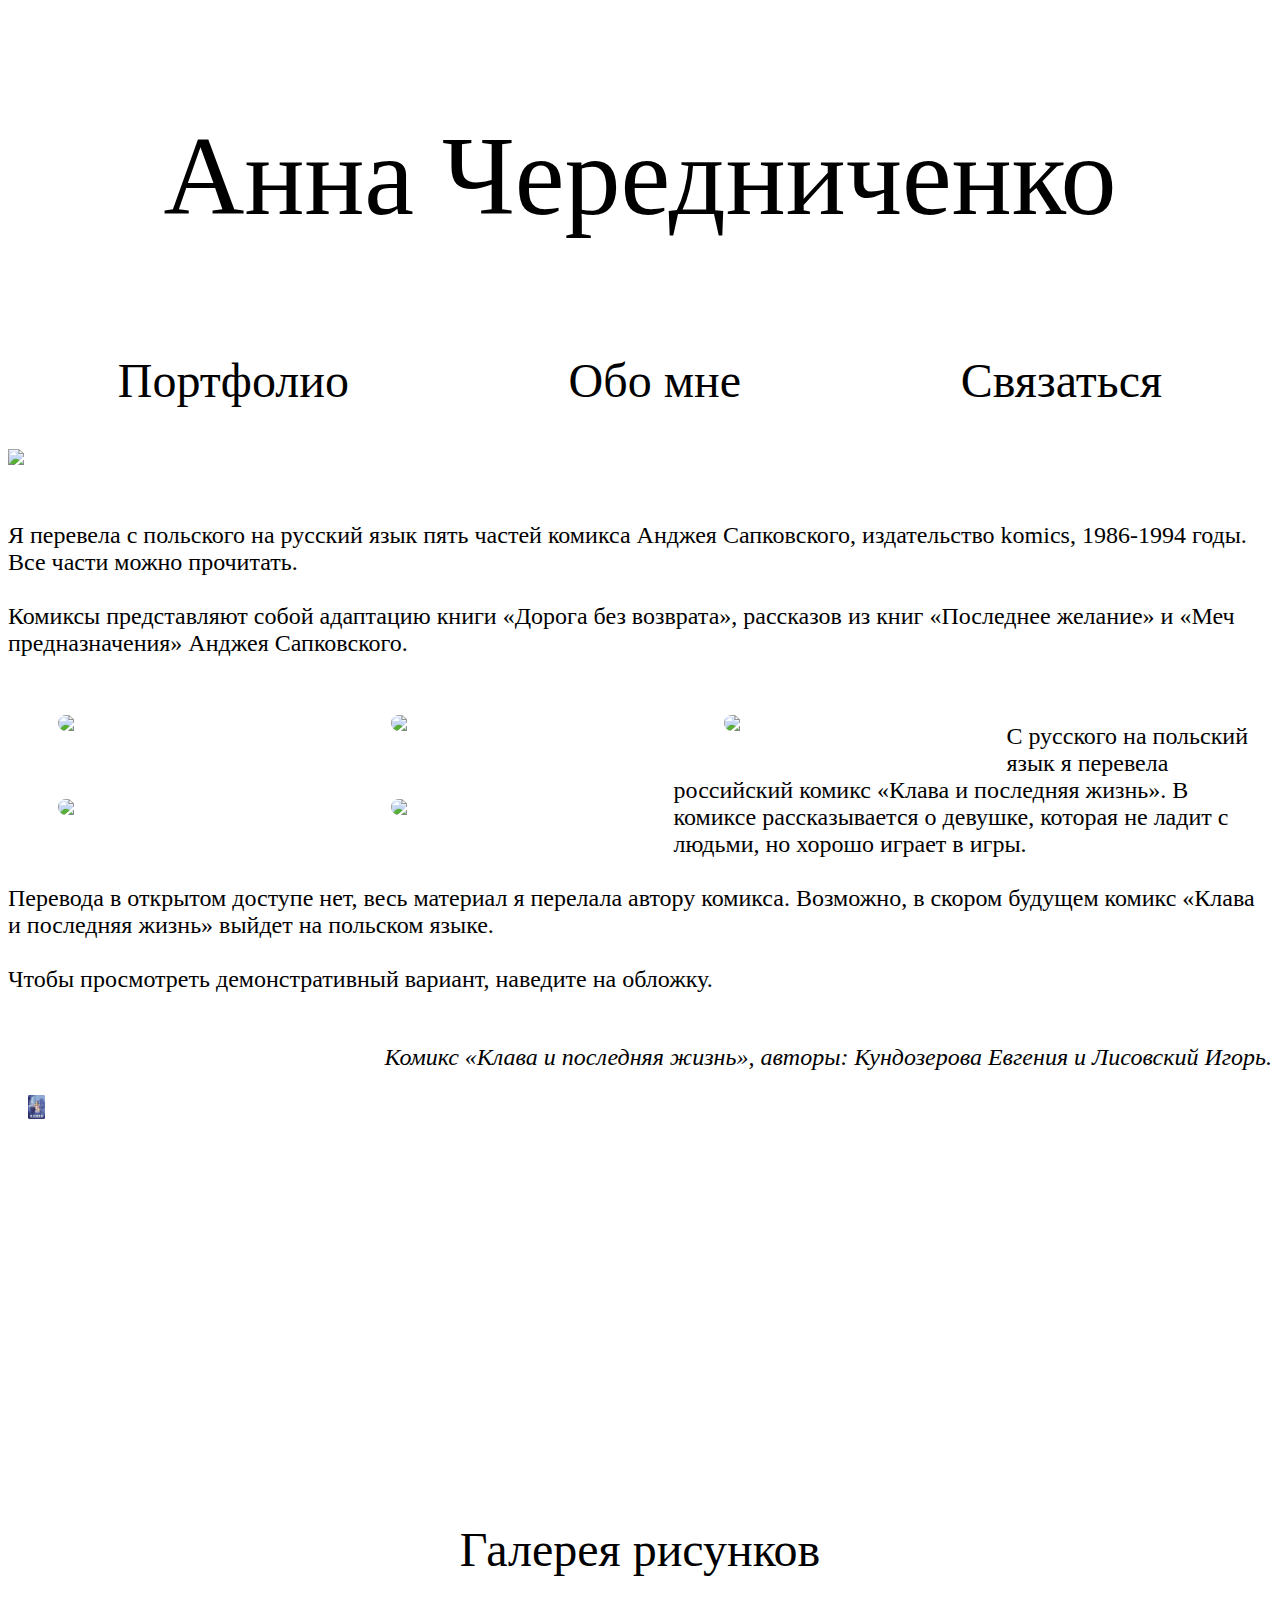
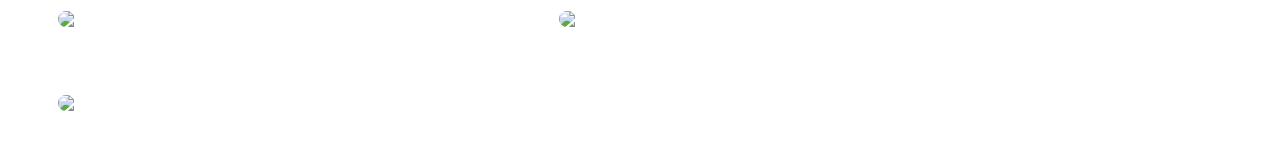
==== index.html @ a0c8c5ea "Add files via upload" ====
<!doctype html>
<html lang="ru">
    <head>
        <meta charset="utf-8">
        <title>Портфолио</title>
        <meta name="viewport" content="width=device-width, initial-scale=1, maximum-scale=1, user-scalable=no">
        <meta name="keybords" content="портфолио, перевод, блог, иллюстратор, иллюстрации, программирование, программист, HTML, CSS, Ведьмак, Witcher, комиксы">
        <meta name="description" content="Портфолио переводчика, иллюстратора, программиста и просто хорошей девчули. Переводит комиксы, рисует и учится программировать.">
        <link rel="stylesheet" href="https://stackpath.bootstrapcdn.com/bootstrap/4.2.1/css/bootstrap.min.css" integrity="sha384-GJzZqFGwb1QTTN6wy59ffF1BuGJpLSa9DkKMp0DgiMDm4iYMj70gZWKYbI706tWS" crossorigin="anonymous">
        <link href="style.css" rel="stylesheet">
        <link href="lightbox/css/lightbox.min.css" rel="stylesheet">
        <style>
            @font-face {
                font-family: Xarrovv;
                src: url(fonts/Xarrovv.otf);
            }

            @font-face {
                font-family: Anitype Redwood1;
                src: url(fonts/Anitype.otf);
            }
        </style>
    </head>
    <body>
        <link href="https://fonts.googleapis.com/css?family=Cormorant+SC" rel="stylesheet">
        <link href="https://fonts.googleapis.com/css?family=Open+Sans+Condensed:300" rel="stylesheet">
        <div class="container">
            <div class="head">
                <p>Анна Чередниченко</p>
            </div>
            <div class="nav">
                <p class="navlinks">
                    <a href="index.html">Портфолио</a>
                </p>
                <p class="navlinks">
                    <a href="about.html">Обо мне</a>
                </p>
                <p class="navlinks">
                    <a href="contact.html">Связаться</a>
                </p>
            </div>
            <br>
            <br>
            <div class="row">
                <div class="photowitcher col-4">
                    <img src="image/witcher.png" class="img-fluid">
                    <br>
                    <br>
                </div>
                <div class="col-8">
                    <p>
                        Я перевела с польского на русский язык пять частей комикса Анджея Сапковского, издательство komics, 1986-1994 годы. Все части можно прочитать.
                        <br>
                        <br>Комиксы представляют собой адаптацию книги «Дорога без возврата», рассказов из книг «Последнее желание» и «Меч предназначения» Анджея Сапковского.

                    
                    </p>
                </div>
            </div>
            <div class="row">
            <div id="comics">
                <figure class="witcher">
                    <a target="_blank" href="./files/WitcherNoReturnRoad.pdf">
                        <img src="image/WitcherNoReturnRoad.jpg">
                    </a>
                </figure>
                <figure class="witcher">
                    <a target="_blank" href="./files/WitcherGeralt.pdf">
                        <img src="image/WitcherGeralt.jpg">
                    </a>
                </figure>
                <figure class="witcher">
                    <a target="_blank" href="./files/WitcherLesserEvil.pdf">
                        <img src="image/WitcherLesserEvil.jpg">
                    </a>
                </figure>
                <figure class="witcher">
                    <a target="_blank" href="./files/WitcherLastWish.pdf">
                        <img src="image/WitcherLastWish.jpg">
                    </a>
                </figure>
                <figure class="witcher">
                    <a target="_blank" href="./files/LimitOfThePossible.pdf">
                        <img src="image/LimitOfThePossible.jpg">
                    </a>
                </figure>
            </div>
            </div>
            <br>
            <div class="row">
                <div class="col-8">
                    <p>
                        С русского на польский язык я перевела российский комикс «Клава и последняя жизнь». В комиксе рассказывается о девушке, которая не ладит  с людьми, но хорошо играет в игры. 
                        <br>
                        <br>
                        Перевода в открытом доступе нет, весь материал я перелала автору комикса. Возможно, в скором будущем комикс «Клава и последняя жизнь» выйдет на польском языке.
                        <br>
                        <br>
                        Чтобы просмотреть демонстративный вариант, наведите на обложку.
                        <br>
                        <br>
                        <div class="KlavaAutors">
                            <p>
                                <i>Комикс «Клава и последняя жизнь», авторы: Кундозерова Евгения и Лисовский Игорь.</i>
                            </p>
                        </div>
                </div>
                <div class="col-4">
                    <a class="photoklava"></a>
                </div>
            </div>
            <br>
            <br>
            <div class="row">
                <div class="col video">
                    <iframe class="video" src="https://www.youtube.com/embed/O2N-5maKZ9Q" frameborder="0" allow="accelerometer; autoplay; encrypted-media; gyroscope; picture-in-picture" allowfullscreen></iframe>
                </div>
                <div class="col video">
                    <iframe class="video" src="https://www.youtube.com/embed/LhoLuui9gX8" frameborder="0" allow="accelerometer; autoplay; encrypted-media; gyroscope; picture-in-picture" allowfullscreen></iframe>
                </div>
            </div>
            <br>
            <br>
            <div class="nav">
                <div class="navlinks">Галерея рисунков</div>
            </div>
            <div class="row">
            <div id="gallery">
                <figure class="photo">
                    <a href="image/CrowsKingdom.png" data-lightbox="roadtrip">
                        <img src="image/CrowsKingdom.png"/>
                    </a>
                </figure>
                <figure class="photo">
                    <a href="image/werwr.png" data-lightbox="roadtrip">
                        <img src="image/werwr.png">
                    </a>
                </figure>
                <figure class="photo">
                    <a href="image/nighttravel.png" data-lightbox="roadtrip">
                        <img src="image/nighttravel.png">
                    </a>
                </figure>
            </div>
        </div>
        </div>
        <script src="lightbox/js/lightbox-plus-jquery.min.js"></script>
    </body>
</html>
---- style.css ----
.container {
    width: 100%;
    max-width: 1080;
    margin: 0 auto;
    box-sizing: border-box;
}

.container.contact {
    width: 100%;
    max-width: 960px;
    margin: 0 auto;
    box-sizing: border-box;
}

.head {
    font-size: 7rem;
    text-align: center;
    -webkit-touch-callout: none;
    -webkit-user-select: none;
    -khtml-user-select: none;
    -moz-user-select: none;
    -ms-user-select: none;
    user-select: none;
    /* Чтобы не выделялся текст */
    font-family: 'Anitype Redwood1';
}

@media screen and (max-width: 400px) {
    .head {
        font-size: 5rem;
    }
}

body {
    background: url(https://html5book.ru/wp-content/uploads/2015/10/background54.png)
}

.row {
    font-size: 1.5rem;
    font-family: 'Xarrovv';
}

.nav {
    text-align: center;
    display: flex;
    justify-content: space-between;
    font-size: 3rem;
}

.nav a {
    color: rgb(2, 1, 1);
    display: inline-block;
    position: relative;
    text-decoration: none;
}

.nav a::before {
    display: block;
    position: absolute;
    content: "";
    height: 2px;
    width: 0;
    background-color: #f4c430;
    transition: width .5s ease-in-out, left .5s ease-in-out;
    left: 50%;
    bottom: 0;
}

.nav a::after {
    display: block;
    position: absolute;
    content: "";
    height: 2px;
    width: 0;
    background-color: #f4c430;
    transition: width .5s ease-in-out;
    left: 50%;
    bottom: 0;
}

.nav a:hover::before {
    width: 50%;
    left: 0;
}

.nav a:hover::after {
    width: 50%;
}

.navlinks {
    margin: auto;
    font-family: 'Anitype Redwood1';
}

.KlavaAutors {
    text-align: right;
}

.witcher {
    float: left;
    width: 20%;
    padding: 10px;
    box-sizing: border-box;
}

.witcher img {
    display: block;
    max-width: 100%;
    height: auto;
    box-sizing: border-box;
    border-radius: 10px;
}

.witcher a {
    border-radius: 10px;
    display: block;
    position: relative;
}

.witcher a:hover {
    outline: 0px dashed #f4c430;
    box-shadow: 0 0 0 6px rgba(244, 196, 48, 0.62);
    animation: 1s animateBorder infinite;
    -webkit-transition: all 1s ease;
    -moz-transition: all 0.2s ease;
    -o-transition: all 0.2s ease;
    -ms-transition: all 0.2s ease;
    transition: all 0.2s ease;
}

.photoklava {
    text-decoration: none;
    outline: none;
    display: inline-block;
    padding: 12px 20px;
    margin: 10px 20px;
}

a.photoklava {
    background: url("image/klava.jpg");
    display: block;
    height: 100%;
    background-size: contain;
    background-repeat: no-repeat;
}

a.photoklava:hover {
    background: url("image/komiks.jpg");
    display: block;
    height: 100%;
    background-size: contain;
    background-repeat: no-repeat;
}

.photoklava:hover {
    -webkit-transition: all 1s ease;
    -moz-transition: all 1s ease;
    -o-transition: all 1s ease;
    -ms-transition: all 1s ease;
    transition: all 1s ease;
}

.video {
    display: inline-block;
    text-decoration: none;
    outline: none;
    border-radius: 10px;
    text-align: center;
}

.video iframe {
    width: 500px;
    height: 315px;
}

@media screen and (max-width: 534px) {
    .video iframe {
        width: 400px;
        height: 215px;
    }
}

@media screen and (max-width: 375px) {
    .video iframe {
        width: 300px;
        height: 115px;
    }
}

.photo {
    float: left;
    width: 33.333333%;
    padding: 10px;
    box-sizing: border-box;
}

.photo img {
    display: block;
    max-width: 100%;
    height: auto;
    box-sizing: border-box;
    border-radius: 10px;
}

.photo a {
    border-radius: 10px;
    display: block;
    position: relative;
}

.photo a:hover {
    outline: 0px dashed #f4c430;
    box-shadow: 0 0 0 6px rgba(244, 196, 48, 0.62);
    animation: 1s animateBorder infinite;
    -webkit-transition: all 1s ease;
    -moz-transition: all 0.2s ease;
    -o-transition: all 0.2s ease;
    -ms-transition: all 0.2s ease;
    transition: all 0.2s ease;
}

.photo a:after {
    content: '';
    background: transparent url(../img/icons/eye-icon.png) no-repeat center;
    width: 52px;
    height: 35px;
    position: absolute;
    margin: auto;
    top: 0;
    left: 0;
    bottom: 0;
    right: 0;
    visibility: hidden;
}

.photo:hover > a:after {
    visibility: visible;
}

.text {
    font-size: 1.5rem;
    text-align: left;
}

.email {
    font-family: 'IriskaFree';
    text-align: center;
    font-size: 2rem;
    border-radius: 1px;
    box-shadow: 0 0 0 6px rgba(244, 196, 48, 0.62);
}

.cat {
    text-align: right;
}

.cat img {
    width: 400px;
    position: absolute;
    margin: auto;
    left: 0;
    top: 0;
    bottom: 0;
    right: 0;
}

@media screen and (max-width: 991px) {
    .cat {
        bottom: 0px;
        text-align: center;
    }
}

.icon {
    position: relative;
    text-align: center;
}

.icon p {
    display: inline;
    position: relative;
    z-index: 1010;
}

.inst {
    text-align: center;
}

.icon1 {
    position: relative;
    text-align: center;
}

.icon1 p {
    display: inline;
    position: relative;
}

.icon1 a {
    display: inline-block;
    position: relative;
    text-decoration: none;
}

.icon1 a::before {
    display: block;
    position: absolute;
    content: "";
    height: 2px;
    width: 0;
    background-color: #f4c430;
    transition: width .5s ease-in-out, left .5s ease-in-out;
    left: 50%;
    bottom: 0;
}

.icon1 a::after {
    display: block;
    position: absolute;
    content: "";
    height: 2px;
    width: 0;
    background-color: #f4c430;
    transition: width .5s ease-in-out;
    left: 50%;
    bottom: 0;
}

.icon1 a:hover::before {
    width: 50%;
    left: 0;
}

.icon1 a:hover::after {
    width: 50%;
}
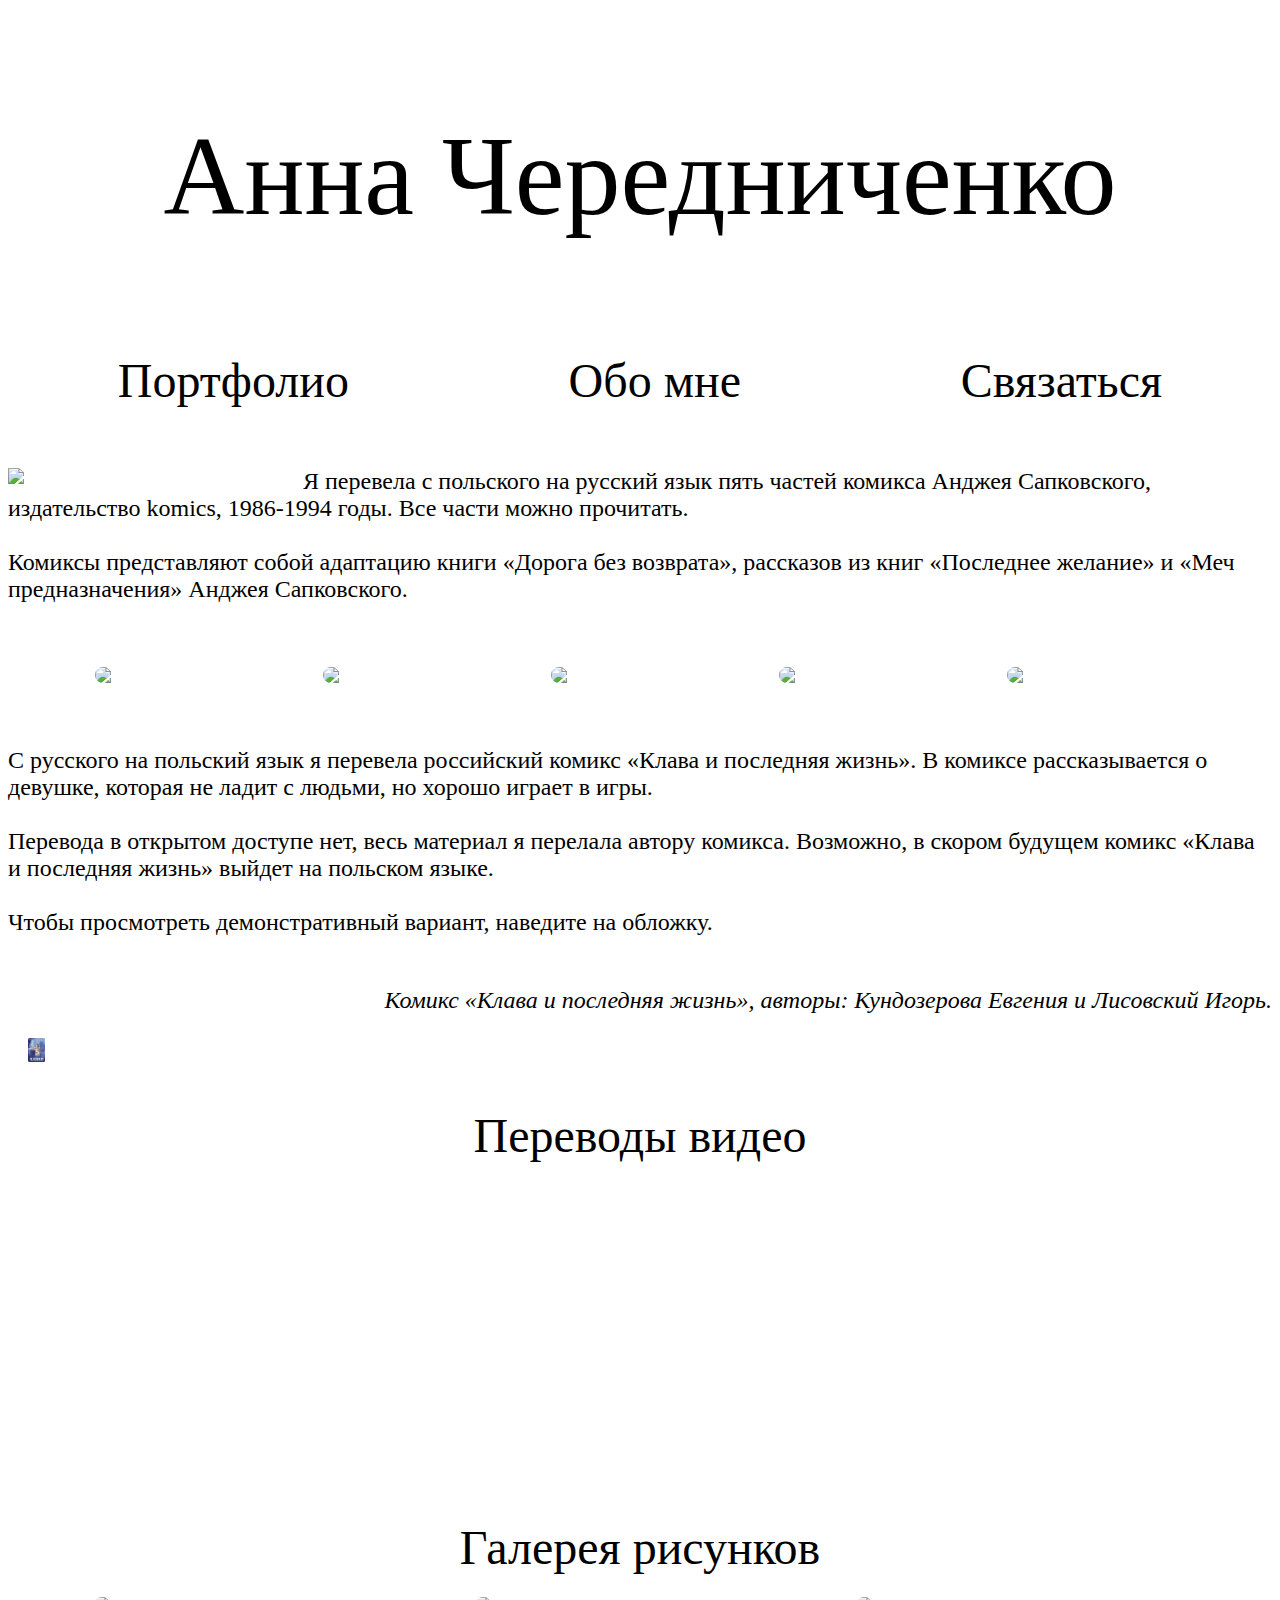
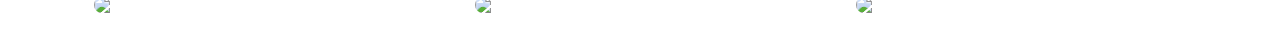
==== commit 01e6adc3: "Add files via upload" ====
--- a/index.html
+++ b/index.html
@@ -42,13 +42,8 @@
             <br>
             <br>
             <div class="row">
-                <div class="photowitcher col-4">
-                    <img src="image/witcher.png" class="img-fluid">
-                    <br>
-                    <br>
-                </div>
-                <div class="col-8">
-                    <p>
+                <div class="col">
+                    <p><img src="image/PortfolioHouse.png" class="myphotos1">
                         Я перевела с польского на русский язык пять частей комикса Анджея Сапковского, издательство komics, 1986-1994 годы. Все части можно прочитать.
                         <br>
                         <br>Комиксы представляют собой адаптацию книги «Дорога без возврата», рассказов из книг «Последнее желание» и «Меч предназначения» Анджея Сапковского.
@@ -57,38 +52,39 @@
                     </p>
                 </div>
             </div>
+            <br>
             <div class="row">
-            <div id="comics">
-                <figure class="witcher">
+            <div id="raz">
+                <span class="witcher">
                     <a target="_blank" href="./files/WitcherNoReturnRoad.pdf">
                         <img src="image/WitcherNoReturnRoad.jpg">
                     </a>
-                </figure>
-                <figure class="witcher">
+                </span>
+                <span class="witcher">
                     <a target="_blank" href="./files/WitcherGeralt.pdf">
                         <img src="image/WitcherGeralt.jpg">
                     </a>
-                </figure>
-                <figure class="witcher">
+                </span>
+                <span class="witcher">
                     <a target="_blank" href="./files/WitcherLesserEvil.pdf">
                         <img src="image/WitcherLesserEvil.jpg">
                     </a>
-                </figure>
-                <figure class="witcher">
+                </span>
+                <span class="witcher">
                     <a target="_blank" href="./files/WitcherLastWish.pdf">
                         <img src="image/WitcherLastWish.jpg">
                     </a>
-                </figure>
-                <figure class="witcher">
+                </span>
+                <span class="witcher">
                     <a target="_blank" href="./files/LimitOfThePossible.pdf">
                         <img src="image/LimitOfThePossible.jpg">
                     </a>
-                </figure>
+                </span>
             </div>
             </div>
             <br>
             <div class="row">
-                <div class="col-8">
+                <div class="col-md-8 col-xs-12">
                     <p>
                         С русского на польский язык я перевела российский комикс «Клава и последняя жизнь». В комиксе рассказывается о девушке, которая не ладит  с людьми, но хорошо играет в игры. 
                         <br>
@@ -105,12 +101,15 @@
                             </p>
                         </div>
                 </div>
-                <div class="col-4">
-                    <a class="photoklava"></a>
+                <div class="col-md-4 col-xs-12 picturesklava1">
+                    <a class="picturesklava"></a>
                 </div>
             </div>
             <br>
             <br>
+            <div class="nav">
+                <div class="navlinks">Переводы видео</div>
+            </div>
             <div class="row">
                 <div class="col video">
                     <iframe class="video" src="https://www.youtube.com/embed/O2N-5maKZ9Q" frameborder="0" allow="accelerometer; autoplay; encrypted-media; gyroscope; picture-in-picture" allowfullscreen></iframe>
@@ -125,22 +124,22 @@
                 <div class="navlinks">Галерея рисунков</div>
             </div>
             <div class="row">
-            <div id="gallery">
-                <figure class="photo">
+            <div id="raz1">
+                <span class="pictures">
                     <a href="image/CrowsKingdom.png" data-lightbox="roadtrip">
                         <img src="image/CrowsKingdom.png"/>
                     </a>
-                </figure>
-                <figure class="photo">
+                </span>
+                <span class="pictures">
                     <a href="image/werwr.png" data-lightbox="roadtrip">
                         <img src="image/werwr.png">
                     </a>
-                </figure>
-                <figure class="photo">
+                </span>
+                <span class="pictures">
                     <a href="image/nighttravel.png" data-lightbox="roadtrip">
                         <img src="image/nighttravel.png">
                     </a>
-                </figure>
+                </span>
             </div>
         </div>
         </div>
--- a/style.css
+++ b/style.css
@@ -10,6 +10,13 @@
     max-width: 960px;
     margin: 0 auto;
     box-sizing: border-box;
+}
+
+@media screen and (max-width: 991px) {
+    .container.about {
+        display: inline-block;
+
+    }
 }
 
 .head {
@@ -92,16 +99,63 @@
     font-family: 'Anitype Redwood1';
 }
 
+.pictureswitcher {
+    text-align: center;
+}
+
+.pictureswitcher img {
+    position: absolute;
+    margin: auto;
+    left: 0;
+    top: 0;
+    bottom: 0;
+    right: 0;
+}
+
 .KlavaAutors {
     text-align: right;
 }
 
 .witcher {
-    float: left;
-    width: 20%;
+    width: 200px;
     padding: 10px;
     box-sizing: border-box;
 }
+
+#raz {
+  text-align: center;
+}
+#raz span {
+  display: inline-block;
+  max-width: 100%;
+  width: 10em;
+  margin: .5em; /* при сужении окна браузера от блока до края родителя присутствует отступ слева и справа */
+  word-wrap: break-word;
+  vertical-align: top;
+width: 198px;
+}
+#raz span:empty { /* убрать пустой элемент из потока */
+  display: none;
+}
+
+@media screen and (max-width: 500px) {
+#raz span {
+width: 175px;
+    }
+}
+
+@media screen and (max-width: 375px) {
+#raz span {
+width: 150px;
+    }
+}
+
+@media screen and (max-width: 320px) {
+#raz span {
+width: 130px;
+    }
+}
+
 
 .witcher img {
     display: block;
@@ -128,7 +182,7 @@
     transition: all 0.2s ease;
 }
 
-.photoklava {
+.picturesklava {
     text-decoration: none;
     outline: none;
     display: inline-block;
@@ -136,7 +190,7 @@
     margin: 10px 20px;
 }
 
-a.photoklava {
+a.picturesklava {
     background: url("image/klava.jpg");
     display: block;
     height: 100%;
@@ -144,7 +198,7 @@
     background-repeat: no-repeat;
 }
 
-a.photoklava:hover {
+a.picturesklava:hover {
     background: url("image/komiks.jpg");
     display: block;
     height: 100%;
@@ -152,7 +206,7 @@
     background-repeat: no-repeat;
 }
 
-.photoklava:hover {
+.picturesklava:hover {
     -webkit-transition: all 1s ease;
     -moz-transition: all 1s ease;
     -o-transition: all 1s ease;
@@ -160,6 +214,12 @@
     transition: all 1s ease;
 }
 
+@media screen and (max-width: 800px) {
+    .picturesklava1 {
+height: 500px;
+    }
+}
+
 .video {
     display: inline-block;
     text-decoration: none;
@@ -187,14 +247,54 @@
     }
 }
 
-.photo {
-    float: left;
-    width: 33.333333%;
+.pictures {
+    width: 200px;
     padding: 10px;
     box-sizing: border-box;
 }
 
-.photo img {
+#raz1 {
+  text-align: center;
+}
+#raz1 span {
+  display: inline-block;
+  max-width: 100%;
+  width: 10em;
+  margin: .5em; /* при сужении окна браузера от блока до края родителя присутствует отступ слева и справа */
+  word-wrap: break-word;
+  vertical-align: top;
+width: 351px;
+}
+
+@media screen and (max-width: 1191px) {
+#raz1 span {
+width: 291px;
+    }
+}
+
+@media screen and (max-width: 500px) {
+#raz1 span {
+width: 175px;
+    }
+}
+@media screen and (max-width: 375px) {
+#raz1 span {
+width: 150px;
+    }
+}
+
+@media screen and (max-width: 320px) {
+#raz1 span {
+width: 130px;
+    }
+}
+
+#raz1 span:empty { /* убрать пустой элемент из потока */
+  display: none;
+}
+
+
+.pictures img {
     display: block;
     max-width: 100%;
     height: auto;
@@ -202,13 +302,13 @@
     border-radius: 10px;
 }
 
-.photo a {
+.pictures a {
     border-radius: 10px;
     display: block;
     position: relative;
 }
 
-.photo a:hover {
+.pictures a:hover {
     outline: 0px dashed #f4c430;
     box-shadow: 0 0 0 6px rgba(244, 196, 48, 0.62);
     animation: 1s animateBorder infinite;
@@ -219,23 +319,41 @@
     transition: all 0.2s ease;
 }
 
-.photo a:after {
-    content: '';
-    background: transparent url(../img/icons/eye-icon.png) no-repeat center;
-    width: 52px;
-    height: 35px;
-    position: absolute;
-    margin: auto;
-    top: 0;
-    left: 0;
-    bottom: 0;
-    right: 0;
-    visibility: hidden;
-}
-
-.photo:hover > a:after {
-    visibility: visible;
-}
+.myphotos1 {
+    width: 280px;
+    float:left;
+    text-align: center;
+    margin: 0px 15px 0px 0px;
+}
+
+.myphotos2 {
+    width: 280px;
+    float: right;
+    margin: 0px 0px 0px 15px;
+    text-align: center;
+}
+
+@media screen and (max-width: 414px) {
+    .myphotos1 {
+        width: 400px;
+        display: block;
+        max-width: 100%;
+        height: auto;
+        float: none;
+        text-align: center;
+    }
+
+    .myphotos2 {
+        width: 400px;
+        display: block;
+        max-width: 100%;
+        height: auto;
+        float: none;
+        text-align: center;
+    }
+    }
+
+
 
 .text {
     font-size: 1.5rem;
@@ -271,9 +389,22 @@
     }
 }
 
+@media screen and (max-width: 767px) {
+    .cat {
+        top: 150px;
+        text-align: center;
+    }
+}
+
 .icon {
     position: relative;
     text-align: center;
+}
+
+@media screen and (max-width: 767px) {
+    .icon1 {
+        top: 250px;
+    }
 }
 
 .icon p {
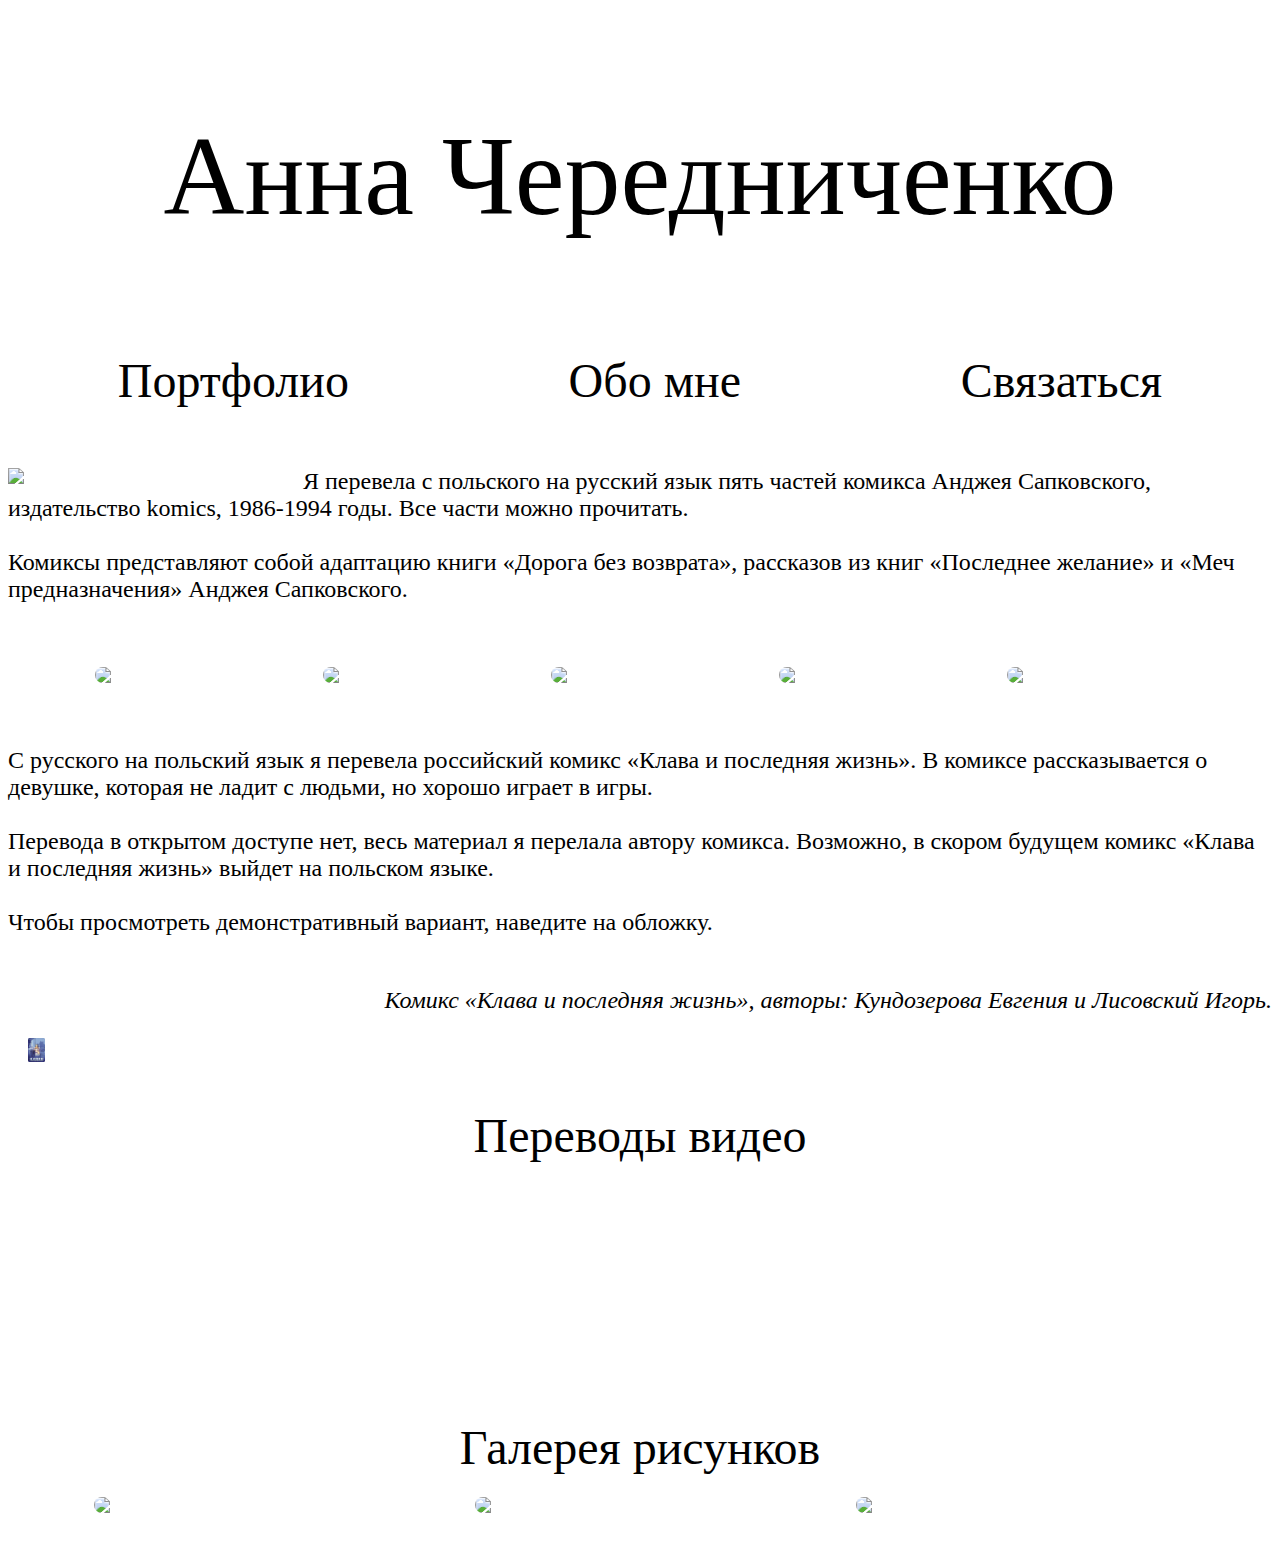
==== commit 8aee0d48: "Add files via upload" ====
--- a/index.html
+++ b/index.html
@@ -47,8 +47,6 @@
                         Я перевела с польского на русский язык пять частей комикса Анджея Сапковского, издательство komics, 1986-1994 годы. Все части можно прочитать.
                         <br>
                         <br>Комиксы представляют собой адаптацию книги «Дорога без возврата», рассказов из книг «Последнее желание» и «Меч предназначения» Анджея Сапковского.
-
-                    
                     </p>
                 </div>
             </div>
@@ -84,7 +82,7 @@
             </div>
             <br>
             <div class="row">
-                <div class="col-md-8 col-xs-12">
+                <div class="col">
                     <p>
                         С русского на польский язык я перевела российский комикс «Клава и последняя жизнь». В комиксе рассказывается о девушке, которая не ладит  с людьми, но хорошо играет в игры. 
                         <br>
@@ -95,14 +93,20 @@
                         Чтобы просмотреть демонстративный вариант, наведите на обложку.
                         <br>
                         <br>
+                    </p>
                         <div class="KlavaAutors">
                             <p>
                                 <i>Комикс «Клава и последняя жизнь», авторы: Кундозерова Евгения и Лисовский Игорь.</i>
                             </p>
-                        </div>
+                       </div>
                 </div>
                 <div class="col-md-4 col-xs-12 picturesklava1">
                     <a class="picturesklava"></a>
+                </div>              
+            </div>
+            <div class="row">
+                <div class="col picturesklava2 img-fluid">
+                    <img src="image/komiks.jpg">
                 </div>
             </div>
             <br>
--- a/style.css
+++ b/style.css
@@ -215,9 +215,37 @@
 }
 
 @media screen and (max-width: 800px) {
-    .picturesklava1 {
-height: 500px;
-    }
+.picturesklava2 img {
+    display: inline-block;
+    height: auto;
+max-width: 100%;
+}
+
+a.picturesklava2 {
+background: url("image/klava.jpg");
+    display: block;
+    height: 100%;
+    background-size: contain;
+    background-repeat: no-repeat;
+}
+}
+
+.picturesklava2 {
+display: block;
+text-align: center;
+margin: 0 auto;
+}
+
+@media screen and (max-width: 800px) {
+a.picturesklava {
+display: none;
+}
+}
+    
+@media screen and (min-width: 800px) {
+.picturesklava2 {
+display: none;
+}
 }
 
 .video {
@@ -233,10 +261,17 @@
     height: 315px;
 }
 
-@media screen and (max-width: 534px) {
+@media screen and (max-width: 1905px) {
     .video iframe {
         width: 400px;
         height: 215px;
+    }
+}
+
+@media screen and (max-width: 991px) {
+    .video iframe {
+        width: 320px;
+        height: 135px;
     }
 }
 
@@ -349,11 +384,10 @@
         max-width: 100%;
         height: auto;
         float: none;
+        margin: 0px 0px 0px 0px;
         text-align: center;
     }
     }
-
-
 
 .text {
     font-size: 1.5rem;
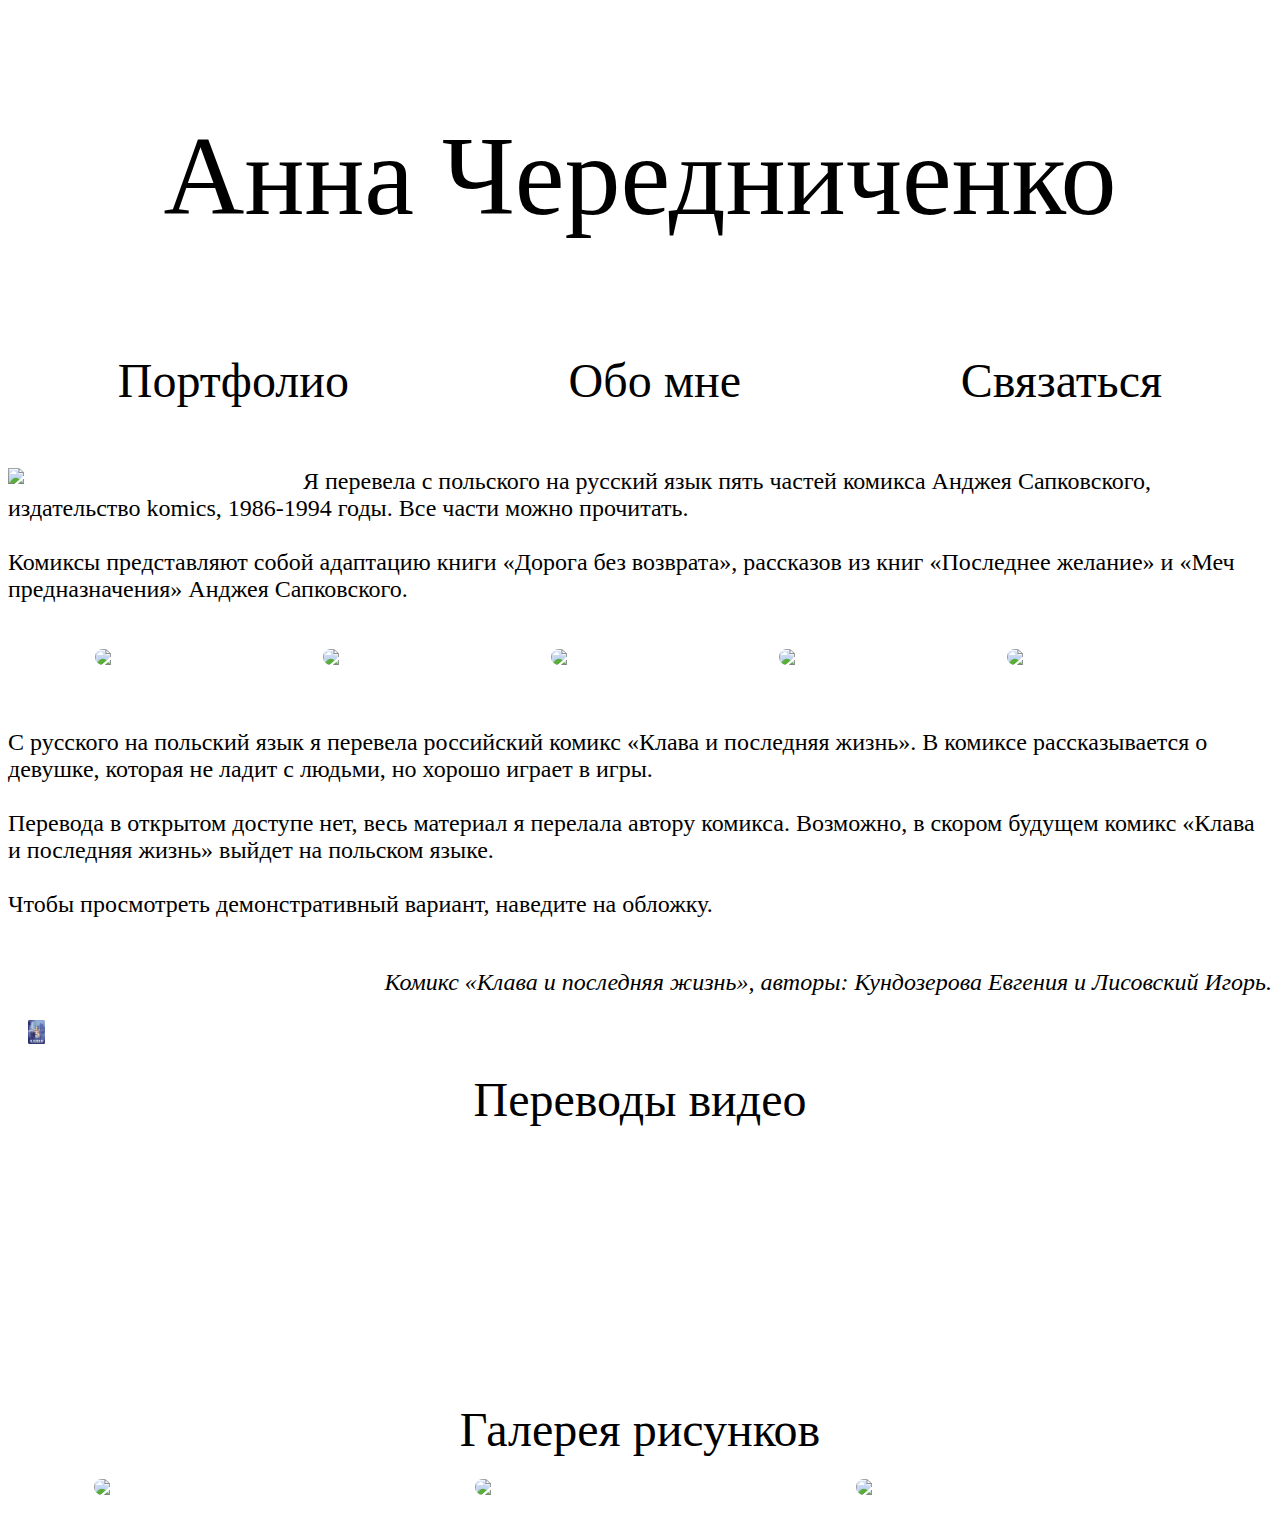
==== commit 41d40bf6: "Update index.html" ====
--- a/index.html
+++ b/index.html
@@ -4,7 +4,7 @@
         <meta charset="utf-8">
         <title>Портфолио</title>
         <meta name="viewport" content="width=device-width, initial-scale=1, maximum-scale=1, user-scalable=no">
-        <meta name="keybords" content="портфолио, перевод, блог, иллюстратор, иллюстрации, программирование, программист, HTML, CSS, Ведьмак, Witcher, комиксы">
+        <meta name="keybords" content="портфолиооооооооо, перевод, блог, иллюстратор, иллюстрации, программирование, программист, HTML, CSS, Ведьмак, Witcher, комиксы">
         <meta name="description" content="Портфолио переводчика, иллюстратора, программиста и просто хорошей девчули. Переводит комиксы, рисует и учится программировать.">
         <link rel="stylesheet" href="https://stackpath.bootstrapcdn.com/bootstrap/4.2.1/css/bootstrap.min.css" integrity="sha384-GJzZqFGwb1QTTN6wy59ffF1BuGJpLSa9DkKMp0DgiMDm4iYMj70gZWKYbI706tWS" crossorigin="anonymous">
         <link href="style.css" rel="stylesheet">
@@ -50,31 +50,30 @@
                     </p>
                 </div>
             </div>
-            <br>
             <div class="row">
             <div id="raz">
                 <span class="witcher">
-                    <a target="_blank" href="./files/WitcherNoReturnRoad.pdf">
+                    <a target="_blank" href="https://drive.google.com/file/d/1mC5SN425fEq--XLjEl-zt0ydQYKqx8p3/view?usp=sharing">
                         <img src="image/WitcherNoReturnRoad.jpg">
                     </a>
                 </span>
                 <span class="witcher">
-                    <a target="_blank" href="./files/WitcherGeralt.pdf">
+                    <a target="_blank" href="https://drive.google.com/file/d/1wTffrMR25wgM5WtCnXGmF5p1QKRNqLKN/view?usp=sharing">
                         <img src="image/WitcherGeralt.jpg">
                     </a>
                 </span>
                 <span class="witcher">
-                    <a target="_blank" href="./files/WitcherLesserEvil.pdf">
+                    <a target="_blank" href="https://drive.google.com/file/d/1zOU7Con8pOAWWxzRADuzUA84XjYl8HGs/view?usp=sharing">
                         <img src="image/WitcherLesserEvil.jpg">
                     </a>
                 </span>
                 <span class="witcher">
-                    <a target="_blank" href="./files/WitcherLastWish.pdf">
+                    <a target="_blank" href="https://drive.google.com/file/d/1mIpBaDzGN-Qj41fKfIWnERcVyxKuxSl-/view?usp=sharing">
                         <img src="image/WitcherLastWish.jpg">
                     </a>
                 </span>
                 <span class="witcher">
-                    <a target="_blank" href="./files/LimitOfThePossible.pdf">
+                    <a target="_blank" href="https://drive.google.com/file/d/13gfsUrGIu1bGQDujK4CUs22QbSqYGUU0/view?usp=sharing">
                         <img src="image/LimitOfThePossible.jpg">
                     </a>
                 </span>
@@ -110,10 +109,10 @@
                 </div>
             </div>
             <br>
-            <br>
             <div class="nav">
                 <div class="navlinks">Переводы видео</div>
             </div>
+            <br>
             <div class="row">
                 <div class="col video">
                     <iframe class="video" src="https://www.youtube.com/embed/O2N-5maKZ9Q" frameborder="0" allow="accelerometer; autoplay; encrypted-media; gyroscope; picture-in-picture" allowfullscreen></iframe>
@@ -131,17 +130,17 @@
             <div id="raz1">
                 <span class="pictures">
                     <a href="image/CrowsKingdom.png" data-lightbox="roadtrip">
-                        <img src="image/CrowsKingdom.png"/>
+                        <img src="image/CrowsKingdomSmall.png"/>
                     </a>
                 </span>
                 <span class="pictures">
                     <a href="image/werwr.png" data-lightbox="roadtrip">
-                        <img src="image/werwr.png">
+                        <img src="image/werwrSmall.png">
                     </a>
                 </span>
                 <span class="pictures">
                     <a href="image/nighttravel.png" data-lightbox="roadtrip">
-                        <img src="image/nighttravel.png">
+                        <img src="image/nighttravelSmall.png">
                     </a>
                 </span>
             </div>
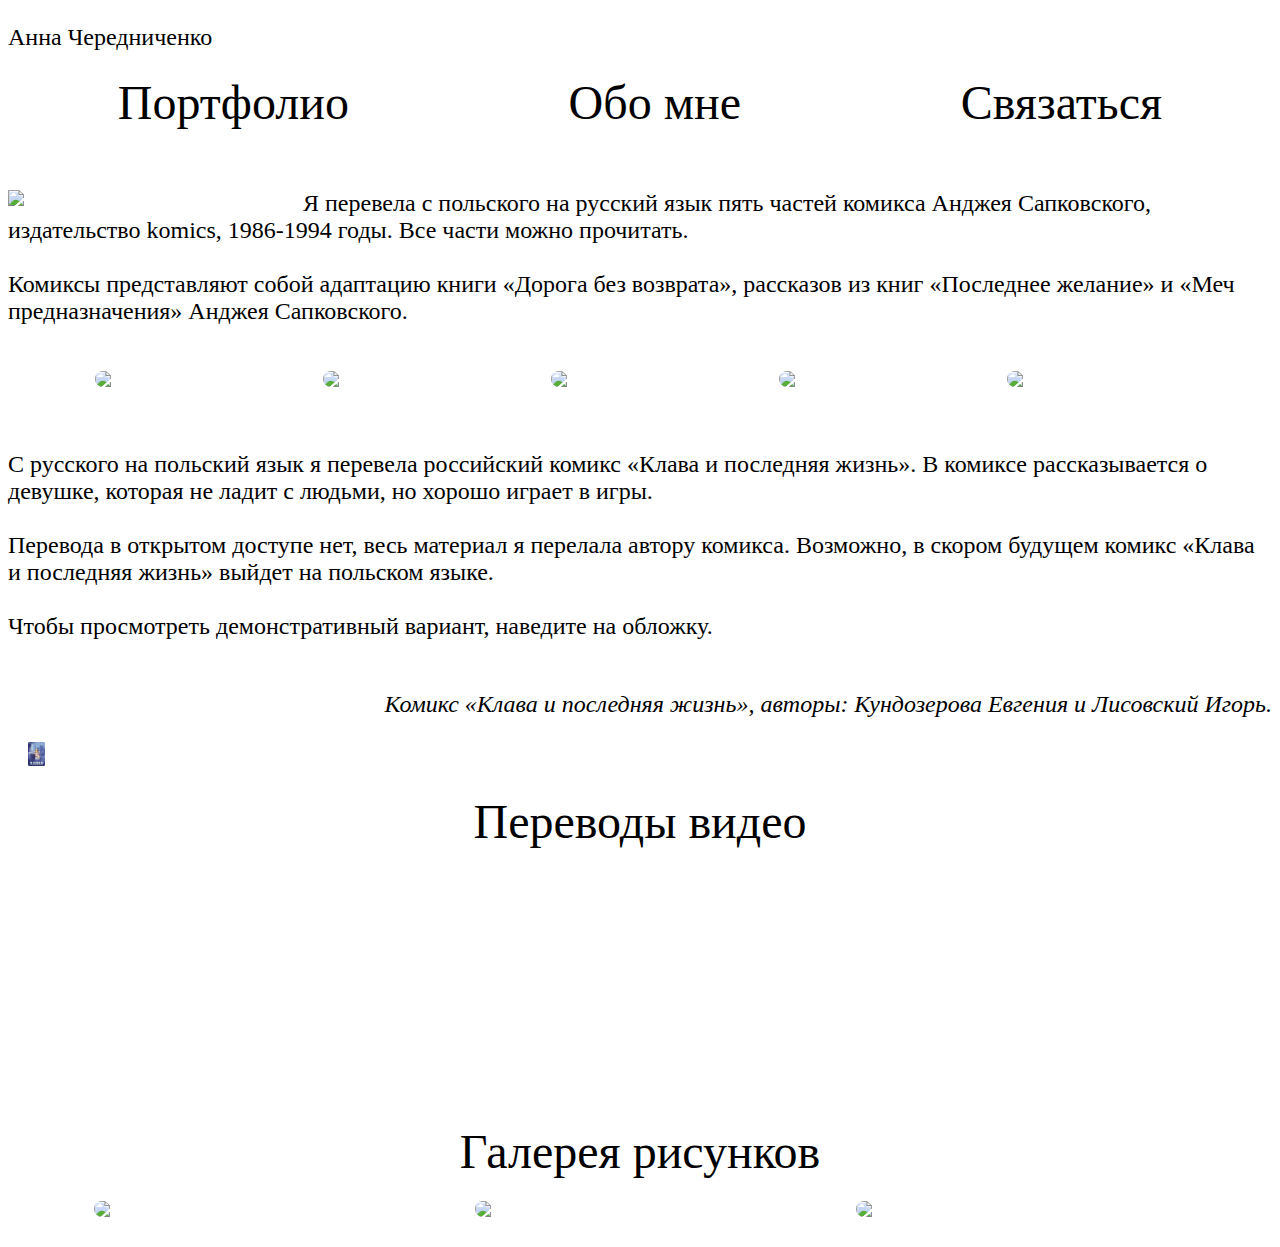
==== commit 6d05ee2e: "Update index.html" ====
--- a/index.html
+++ b/index.html
@@ -4,7 +4,7 @@
         <meta charset="utf-8">
         <title>Портфолио</title>
         <meta name="viewport" content="width=device-width, initial-scale=1, maximum-scale=1, user-scalable=no">
-        <meta name="keybords" content="портфолиооооооооо, перевод, блог, иллюстратор, иллюстрации, программирование, программист, HTML, CSS, Ведьмак, Witcher, комиксы">
+        <meta name="keybords" content="портфолио, перевод, блог, иллюстратор, иллюстрации, программирование, программист, HTML, CSS, Ведьмак, Witcher, комиксы">
         <meta name="description" content="Портфолио переводчика, иллюстратора, программиста и просто хорошей девчули. Переводит комиксы, рисует и учится программировать.">
         <link rel="stylesheet" href="https://stackpath.bootstrapcdn.com/bootstrap/4.2.1/css/bootstrap.min.css" integrity="sha384-GJzZqFGwb1QTTN6wy59ffF1BuGJpLSa9DkKMp0DgiMDm4iYMj70gZWKYbI706tWS" crossorigin="anonymous">
         <link href="style.css" rel="stylesheet">
@@ -25,7 +25,7 @@
         <link href="https://fonts.googleapis.com/css?family=Cormorant+SC" rel="stylesheet">
         <link href="https://fonts.googleapis.com/css?family=Open+Sans+Condensed:300" rel="stylesheet">
         <div class="container">
-            <div class="head">
+            <div class="head text">
                 <p>Анна Чередниченко</p>
             </div>
             <div class="nav">
@@ -83,7 +83,7 @@
             <div class="row">
                 <div class="col">
                     <p>
-                        С русского на польский язык я перевела российский комикс «Клава и последняя жизнь». В комиксе рассказывается о девушке, которая не ладит  с людьми, но хорошо играет в игры. 
+                        С русского на польский язык я перевела российский комикс «Клава и последняя жизнь». В комиксе рассказывается о девушке, которая не ладит  с людьми, но хорошо играет в игры.
                         <br>
                         <br>
                         Перевода в открытом доступе нет, весь материал я перелала автору комикса. Возможно, в скором будущем комикс «Клава и последняя жизнь» выйдет на польском языке.
@@ -101,7 +101,7 @@
                 </div>
                 <div class="col-md-4 col-xs-12 picturesklava1">
                     <a class="picturesklava"></a>
-                </div>              
+                </div>
             </div>
             <div class="row">
                 <div class="col picturesklava2 img-fluid">
@@ -147,5 +147,6 @@
         </div>
         </div>
         <script src="lightbox/js/lightbox-plus-jquery.min.js"></script>
+        <script src="index.js"></script>
     </body>
 </html>
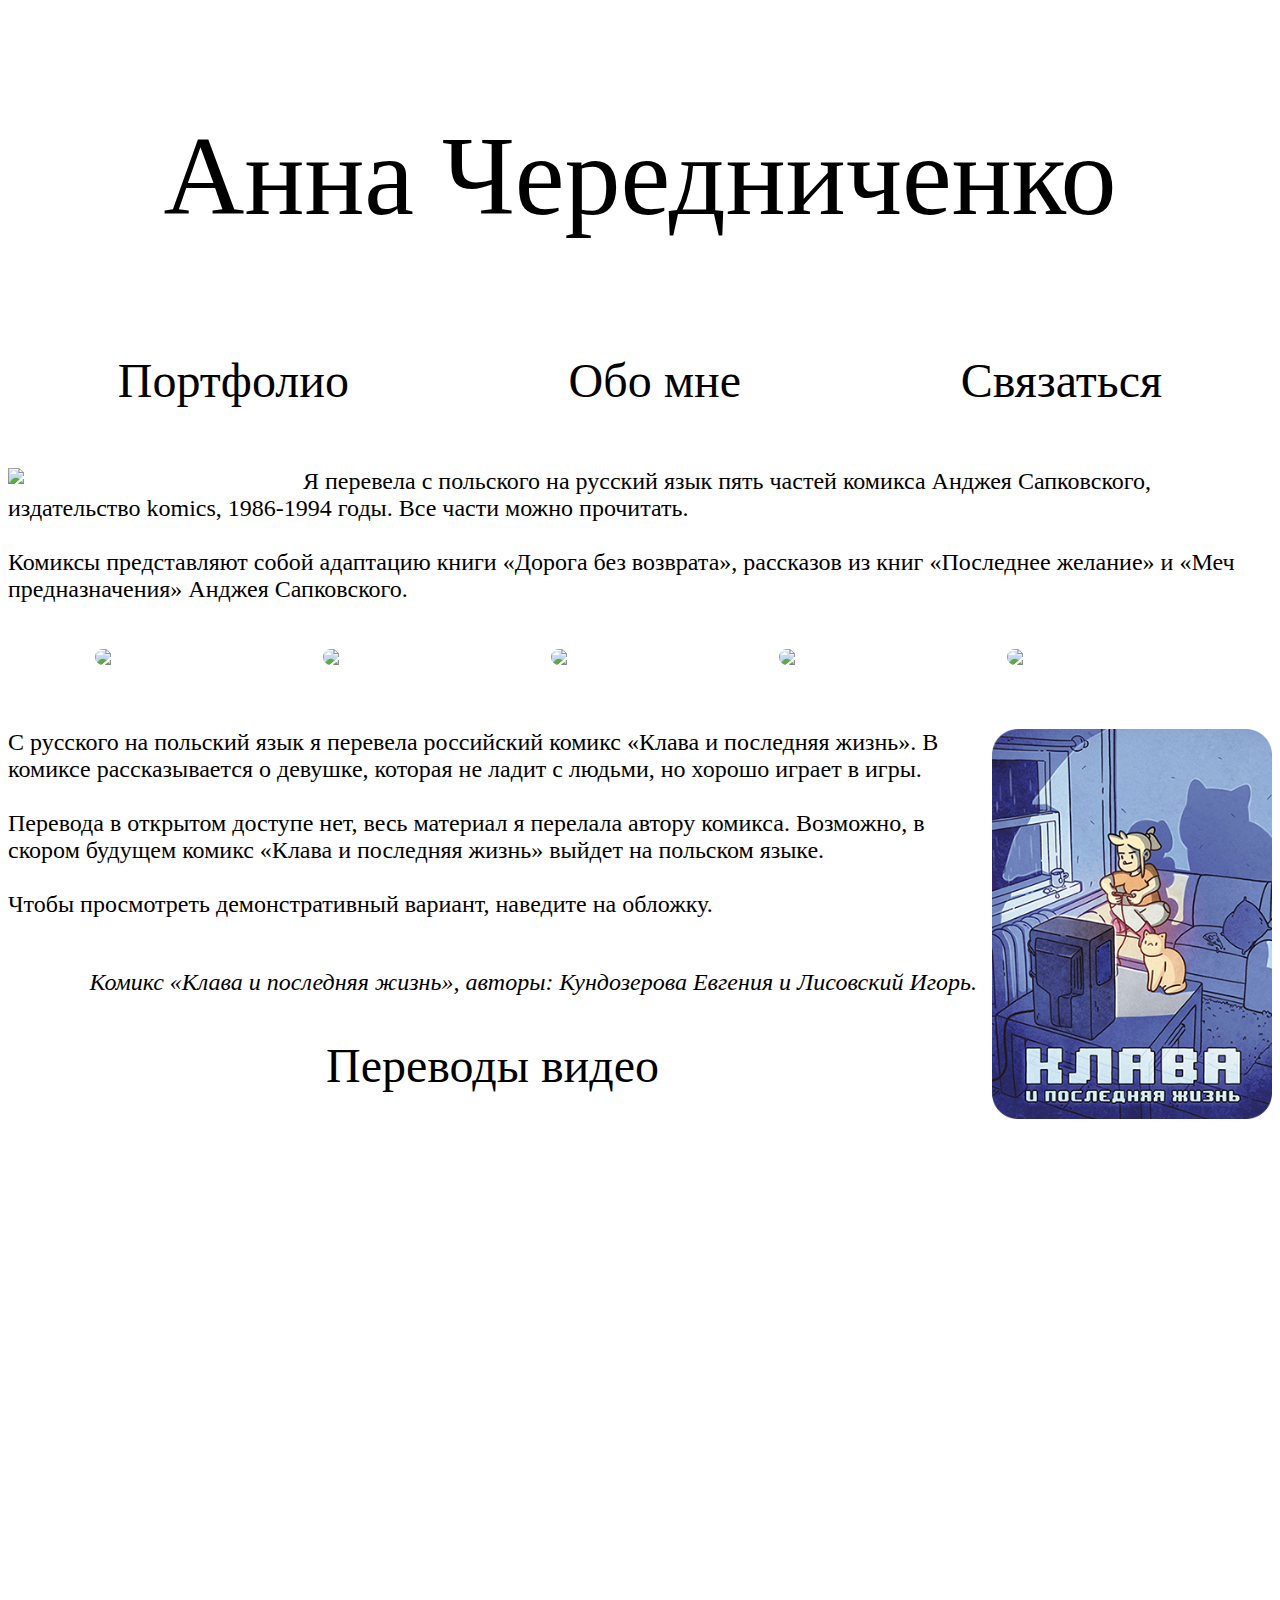
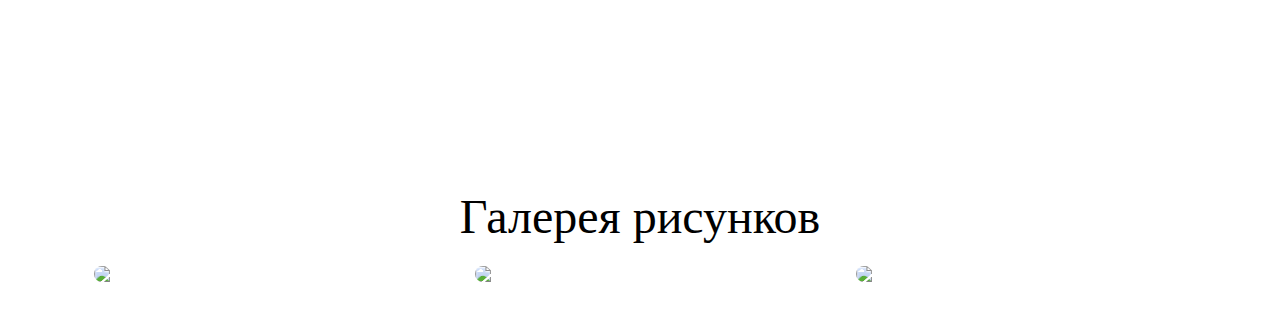
==== commit b2685831: "Add files via upload" ====
--- a/index.html
+++ b/index.html
@@ -82,7 +82,9 @@
             <br>
             <div class="row">
                 <div class="col">
-                    <p>
+                    <p><img class="myphotos2 komicsklava" src="image/klava.jpg"
+                  onmouseover="this.src='image/komiks.jpg';"
+                  onmouseout="this.src='image/klava.jpg'">
                         С русского на польский язык я перевела российский комикс «Клава и последняя жизнь». В комиксе рассказывается о девушке, которая не ладит  с людьми, но хорошо играет в игры.
                         <br>
                         <br>
@@ -92,20 +94,12 @@
                         Чтобы просмотреть демонстративный вариант, наведите на обложку.
                         <br>
                         <br>
-                    </p>
-                        <div class="KlavaAutors">
+                      </p>
+                        <span class="KlavaAutors">
                             <p>
                                 <i>Комикс «Клава и последняя жизнь», авторы: Кундозерова Евгения и Лисовский Игорь.</i>
                             </p>
-                       </div>
-                </div>
-                <div class="col-md-4 col-xs-12 picturesklava1">
-                    <a class="picturesklava"></a>
-                </div>
-            </div>
-            <div class="row">
-                <div class="col picturesklava2 img-fluid">
-                    <img src="image/komiks.jpg">
+                       </span>
                 </div>
             </div>
             <br>
--- a/style.css
+++ b/style.css
@@ -32,7 +32,7 @@
     font-family: 'Anitype Redwood1';
 }
 
-@media screen and (max-width: 400px) {
+@media screen and (max-width: 414px) {
     .head {
         font-size: 5rem;
     }
@@ -182,71 +182,14 @@
     transition: all 0.2s ease;
 }
 
-.picturesklava {
-    text-decoration: none;
-    outline: none;
-    display: inline-block;
-    padding: 12px 20px;
-    margin: 10px 20px;
-}
-
-a.picturesklava {
-    background: url("image/klava.jpg");
-    display: block;
-    height: 100%;
-    background-size: contain;
-    background-repeat: no-repeat;
-}
-
-a.picturesklava:hover {
-    background: url("image/komiks.jpg");
-    display: block;
-    height: 100%;
-    background-size: contain;
-    background-repeat: no-repeat;
-}
-
-.picturesklava:hover {
-    -webkit-transition: all 1s ease;
-    -moz-transition: all 1s ease;
-    -o-transition: all 1s ease;
-    -ms-transition: all 1s ease;
-    transition: all 1s ease;
-}
-
-@media screen and (max-width: 800px) {
-.picturesklava2 img {
-    display: inline-block;
-    height: auto;
-max-width: 100%;
-}
-
-a.picturesklava2 {
-background: url("image/klava.jpg");
-    display: block;
-    height: 100%;
-    background-size: contain;
-    background-repeat: no-repeat;
-}
-}
-
-.picturesklava2 {
-display: block;
-text-align: center;
-margin: 0 auto;
-}
-
-@media screen and (max-width: 800px) {
-a.picturesklava {
-display: none;
-}
-}
-    
-@media screen and (min-width: 800px) {
-.picturesklava2 {
-display: none;
-}
-}
+.komicsklava:hover {
+    -webkit-transition: all 3s ease;
+    -moz-transition: all 3s ease;
+    -o-transition: all 3s ease;
+    -ms-transition: all 3s ease;
+    transition: all 3s ease;
+}
+
 
 .video {
     display: inline-block;
@@ -261,7 +204,7 @@
     height: 315px;
 }
 
-@media screen and (max-width: 1905px) {
+@media screen and (max-width: 1205px) {
     .video iframe {
         width: 400px;
         height: 215px;
@@ -295,7 +238,7 @@
   display: inline-block;
   max-width: 100%;
   width: 10em;
-  margin: .5em; /* при сужении окна браузера от блока до края родителя присутствует отступ слева и справа */
+  margin: .5em;
   word-wrap: break-word;
   vertical-align: top;
 width: 351px;
@@ -389,11 +332,6 @@
     }
     }
 
-.text {
-    font-size: 1.5rem;
-    text-align: left;
-}
-
 .email {
     font-family: 'IriskaFree';
     text-align: center;
@@ -499,3 +437,19 @@
 .icon1 a:hover::after {
     width: 50%;
 }
+
+.text span {
+  letter-spacing: 5px;
+  transition: 2s;
+  text-shadow: 0px 0px 0px #f4c430;
+  position: relative;
+  top: 0px;
+  left: 0px;
+  cursor: default;
+}
+.text span:hover {
+  text-shadow: -8px 8px 0px #f4c430;
+  transition: 0.2s;
+  top: -8px;
+  left: 8px;
+}
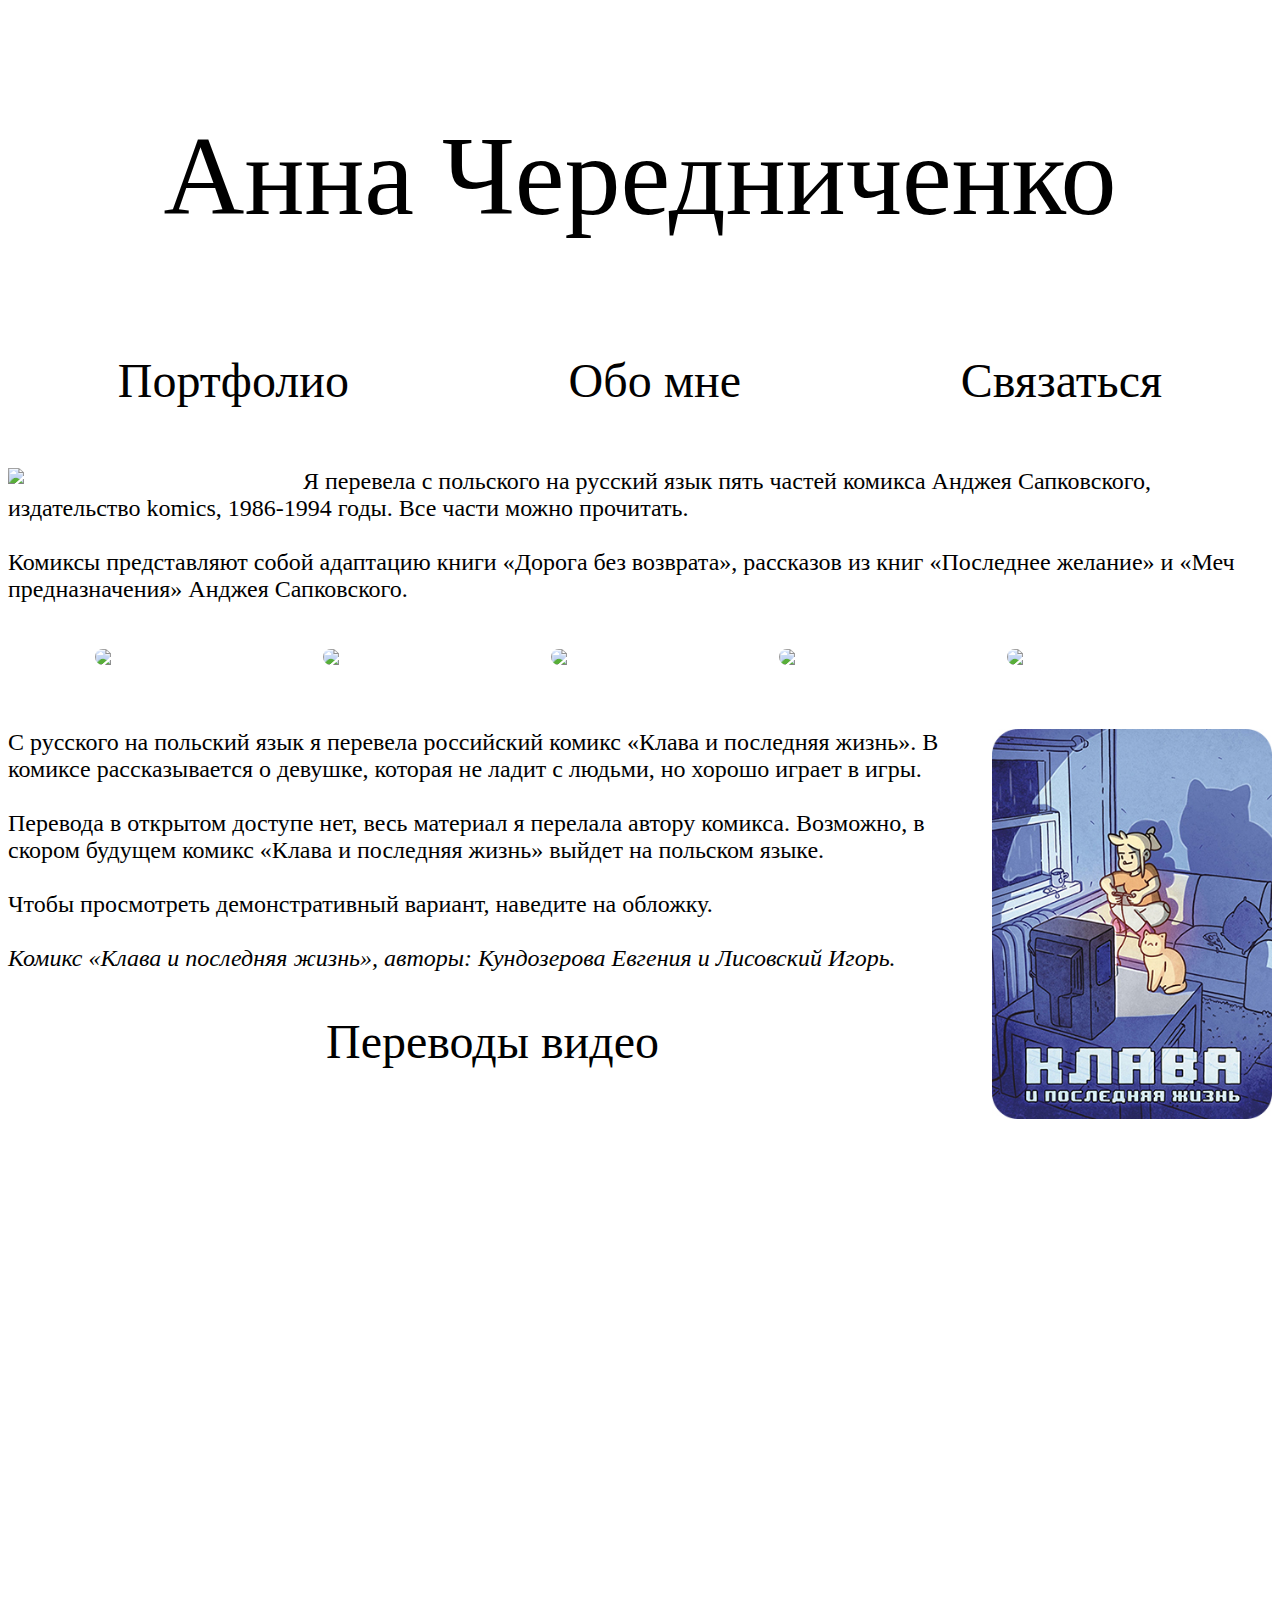
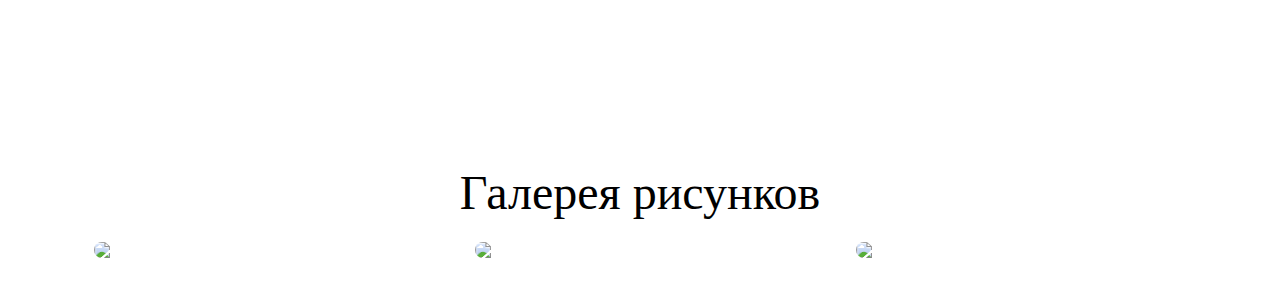
==== commit 30a33662: "Add files via upload" ====
--- a/index.html
+++ b/index.html
@@ -82,9 +82,7 @@
             <br>
             <div class="row">
                 <div class="col">
-                    <p><img class="myphotos2 komicsklava" src="image/klava.jpg"
-                  onmouseover="this.src='image/komiks.jpg';"
-                  onmouseout="this.src='image/klava.jpg'">
+                <p><a class="komicsklava"><img class="imgkomicsklava" src="image/klava.jpg"></a>
                         С русского на польский язык я перевела российский комикс «Клава и последняя жизнь». В комиксе рассказывается о девушке, которая не ладит  с людьми, но хорошо играет в игры.
                         <br>
                         <br>
@@ -94,12 +92,8 @@
                         Чтобы просмотреть демонстративный вариант, наведите на обложку.
                         <br>
                         <br>
-                      </p>
-                        <span class="KlavaAutors">
-                            <p>
-                                <i>Комикс «Клава и последняя жизнь», авторы: Кундозерова Евгения и Лисовский Игорь.</i>
-                            </p>
-                       </span>
+                        <i class="KlavaAutors">Комикс «Клава и последняя жизнь», авторы: Кундозерова Евгения и Лисовский Игорь.</i>
+                  </p>
                 </div>
             </div>
             <br>
--- a/style.css
+++ b/style.css
@@ -38,6 +38,12 @@
     }
 }
 
+@media screen and (max-width: 320px) {
+    .head {
+        font-size: 4.2rem;
+    }
+}
+
 body {
     background: url(https://html5book.ru/wp-content/uploads/2015/10/background54.png)
 }
@@ -112,7 +118,7 @@
     right: 0;
 }
 
-.KlavaAutors {
+i.KlavaAutors {
     text-align: right;
 }
 
@@ -182,14 +188,42 @@
     transition: all 0.2s ease;
 }
 
-.komicsklava:hover {
-    -webkit-transition: all 3s ease;
-    -moz-transition: all 3s ease;
-    -o-transition: all 3s ease;
-    -ms-transition: all 3s ease;
-    transition: all 3s ease;
-}
-
+a.komicsklava {
+background:url('image/komiks.jpg') 0 0 no-repeat;
+float: right;
+margin: 0px 0px 0px 15px;
+background-size: 280px;
+}
+
+a.komicsklava img {
+    opacity:1;
+    transition:opacity .5s;
+    float:right;
+    width: 280px;
+    text-align: center;
+}
+a.komicsklava:hover img {
+    opacity:0;
+    transition:opacity .5s;
+}
+
+@media screen and (max-width: 414px) {
+    a.komicsklava img {
+        width: 200px;
+    } 
+    a.komicsklava {
+        background-size: 200px;
+    } 
+    }
+
+@media screen and (max-width: 320px) {
+    a.komicsklava img {
+        width: 150px;
+    } 
+    a.komicsklava {
+        background-size: 150px;
+    } 
+    }
 
 .video {
     display: inline-block;
@@ -452,4 +486,4 @@
   transition: 0.2s;
   top: -8px;
   left: 8px;
-}
+}